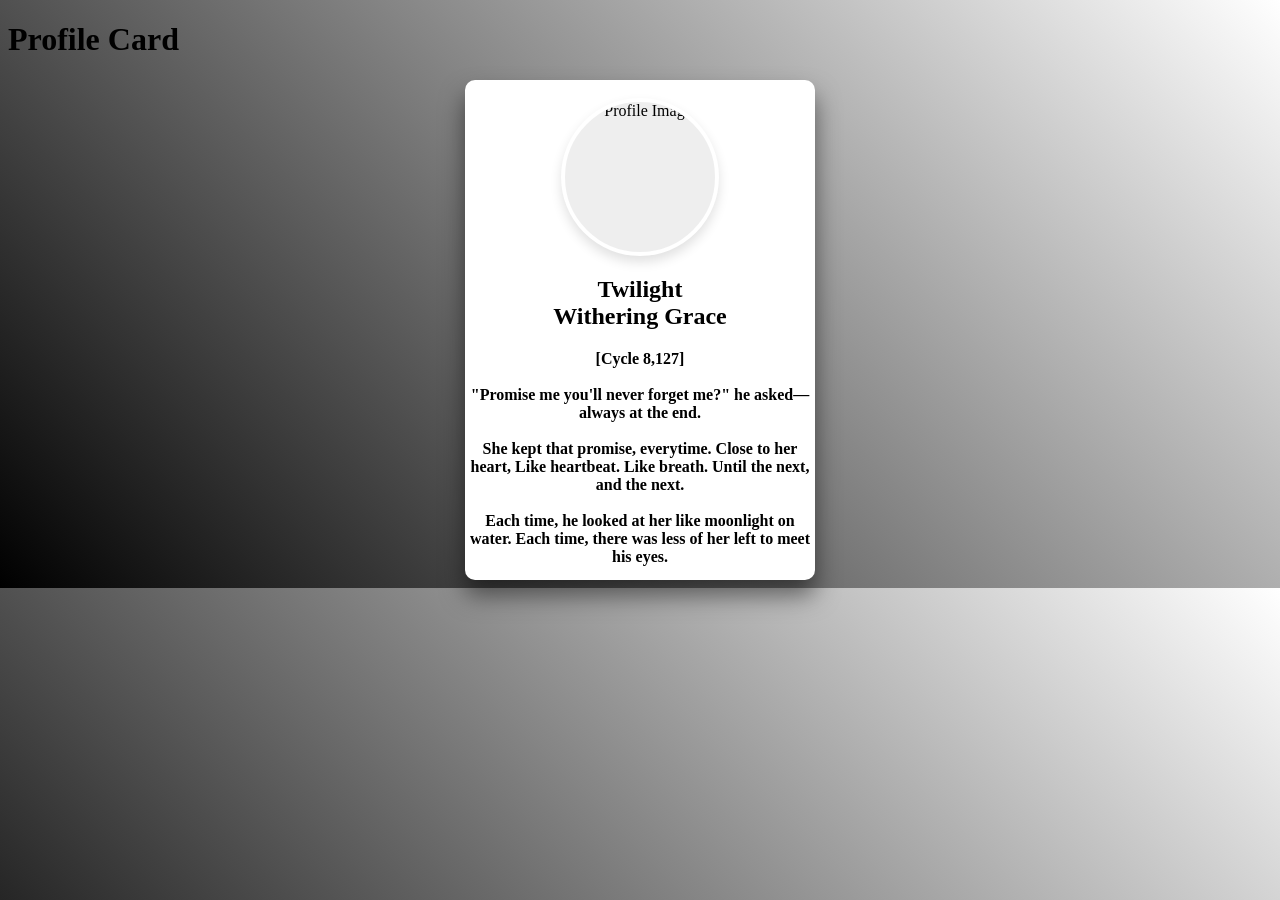
==== Profile card/index.html @ 86fcc5e8 "Add files via upload" ====
<!DOCTYPE html>
<html lang="en">
<head>
    <meta charset="UTF-8">
    <meta name="viewport" content="width=\, initial-scale=1.0">
    <title>Document</title>
    <link rel="stylesheet" href="style.css">
</head>
<body>
        <h1>Profile Card</h1>
        <div class="card">
            <div class="imgBx">
                <img src="https://static.wikia.nocookie.net/sol-rng/images/f/ff/WitheringGraceCandleBug.jpeg/revision/latest/scale-to-width-down/1000?cb=20251004024332" alt="Profile Image">
            </div>
            <div class="content">
                <h2>Twilight<br><span>Withering Grace</span></h2>
                <p>
                    <b>
                    [Cycle 8,127]
                    <br><br>
                    "Promise me you'll never forget me?" he asked—always at the end.
                    <br><br>
                    She kept that promise, everytime. Close to her heart, Like heartbeat. Like breath. Until the next, and the next.
                    <br><br>
                    Each time, he looked at her like moonlight on water.
                    Each time, there was less of her left to meet his eyes.
                    <br><br>
                    She did not cry.
                    The jewel wouldn't know what to do with her tears.
                    And so, to the forest, it turned back its stars—to begin eternity anew. It forgot every step. It forgot every vow. It forgot every name. It forgot what made her happy.
                    <br><br>
                    "I've told you this story, thousands of times,"
                    she said to a wind that never answered.
                    "You remember how it ends."
                    <br><br>
                    She remembered the warmth he never got to keep.
                    Waited in the clearing where time never looked.
                    <br><br>
                    "If love isn't enough to break the cycle..."
                    She watched him fade, again and again, his memory erased, over and over—
                    <br><br>
                    "...then let my memory be yours to bear."
                    </b>
                </p>
                <a href="#">Contact Me</a>
            </div>
        </div>
            </div>

            <script>
                // Non-blocking banner dismiss: adds .hidden to animate it away
                (function(){
                    const btn = document.querySelector('.banner-dismiss');
                    const banner = document.querySelector('.site-banner');
                    if (!btn || !banner) return;
                    btn.addEventListener('click', function(){
                        banner.classList.add('hidden');
                    });
                })();
            </script>
</body>
</html>
---- Profile card/style.css ----
.card {
    margin: auto;
    position: relative;
    width: 350px;
    height: 500px;
    background: #fff;
    border-radius: 10px;
    box-shadow: 0 15px 25px rgba(0,0,0,0.5);
    overflow: hidden;
    text-align: center;
}

img {
    position: relative;
    width: 150px;
    height: 150px;
    top: 0;
    left: 0;
}

/* Make profile image circular and responsive */
.imgBx {
    width: 150px;
    height: 150px;
    margin: 18px auto 8px;
    border-radius: 50%;
    overflow: hidden;
    display: flex;
    align-items: center;
    justify-content: center;
    box-shadow: 0 6px 12px rgba(0,0,0,0.12);
    border: 4px solid #fff;
    background: #eee;
}

.imgBx img {
    width: 100%;
    height: 100%;
    object-fit: cover;
    display: block;
}

/* smaller avatar on very small screens */
@media (max-width: 360px) {
    .imgBx { width: 110px; height: 110px; }
}

body {
    background: linear-gradient(45deg, #000000, #ffffff);
}
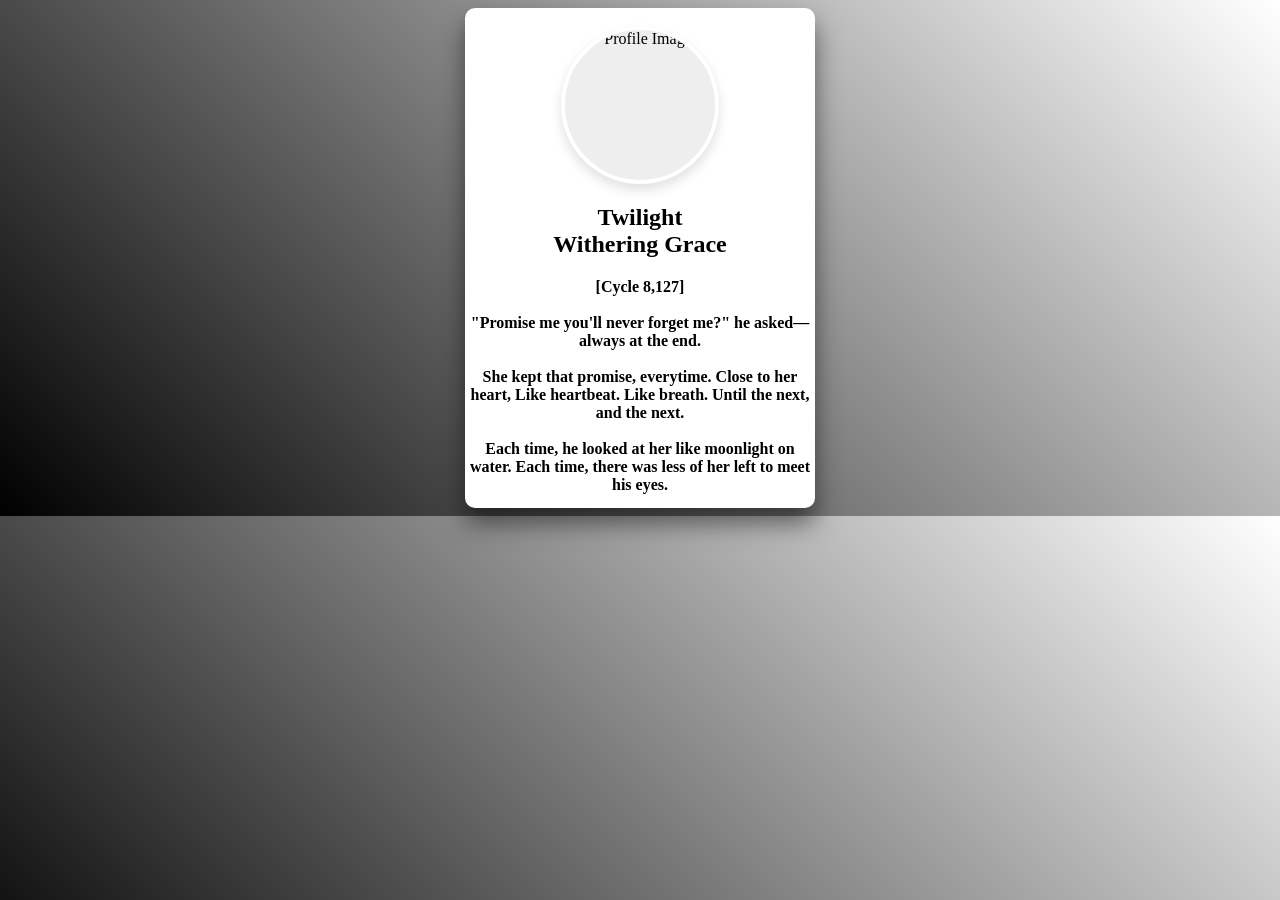
==== commit e3dcb669: "Latest Commit" ====
--- a/Profile card/index.html
+++ b/Profile card/index.html
@@ -1,62 +1,61 @@
-<!DOCTYPE html>
-<html lang="en">
-<head>
-    <meta charset="UTF-8">
-    <meta name="viewport" content="width=\, initial-scale=1.0">
-    <title>Document</title>
-    <link rel="stylesheet" href="style.css">
-</head>
-<body>
-        <h1>Profile Card</h1>
-        <div class="card">
-            <div class="imgBx">
-                <img src="https://static.wikia.nocookie.net/sol-rng/images/f/ff/WitheringGraceCandleBug.jpeg/revision/latest/scale-to-width-down/1000?cb=20251004024332" alt="Profile Image">
-            </div>
-            <div class="content">
-                <h2>Twilight<br><span>Withering Grace</span></h2>
-                <p>
-                    <b>
-                    [Cycle 8,127]
-                    <br><br>
-                    "Promise me you'll never forget me?" he asked—always at the end.
-                    <br><br>
-                    She kept that promise, everytime. Close to her heart, Like heartbeat. Like breath. Until the next, and the next.
-                    <br><br>
-                    Each time, he looked at her like moonlight on water.
-                    Each time, there was less of her left to meet his eyes.
-                    <br><br>
-                    She did not cry.
-                    The jewel wouldn't know what to do with her tears.
-                    And so, to the forest, it turned back its stars—to begin eternity anew. It forgot every step. It forgot every vow. It forgot every name. It forgot what made her happy.
-                    <br><br>
-                    "I've told you this story, thousands of times,"
-                    she said to a wind that never answered.
-                    "You remember how it ends."
-                    <br><br>
-                    She remembered the warmth he never got to keep.
-                    Waited in the clearing where time never looked.
-                    <br><br>
-                    "If love isn't enough to break the cycle..."
-                    She watched him fade, again and again, his memory erased, over and over—
-                    <br><br>
-                    "...then let my memory be yours to bear."
-                    </b>
-                </p>
-                <a href="#">Contact Me</a>
-            </div>
-        </div>
-            </div>
-
-            <script>
-                // Non-blocking banner dismiss: adds .hidden to animate it away
-                (function(){
-                    const btn = document.querySelector('.banner-dismiss');
-                    const banner = document.querySelector('.site-banner');
-                    if (!btn || !banner) return;
-                    btn.addEventListener('click', function(){
-                        banner.classList.add('hidden');
-                    });
-                })();
-            </script>
-</body>
+<!DOCTYPE html>
+<html lang="en">
+<head>
+    <meta charset="UTF-8">
+    <meta name="viewport" content="width=\, initial-scale=1.0">
+    <title>Document</title>
+    <link rel="stylesheet" href="style.css">
+</head>
+<body>
+        <div class="card">
+            <div class="imgBx">
+                <img src="https://static.wikia.nocookie.net/sol-rng/images/f/ff/WitheringGraceCandleBug.jpeg/revision/latest/scale-to-width-down/1000?cb=20251004024332" alt="Profile Image">
+            </div>
+            <div class="content">
+                <h2>Twilight<br><span>Withering Grace</span></h2>
+                <p>
+                    <b>
+                    [Cycle 8,127]
+                    <br><br>
+                    "Promise me you'll never forget me?" he asked—always at the end.
+                    <br><br>
+                    She kept that promise, everytime. Close to her heart, Like heartbeat. Like breath. Until the next, and the next.
+                    <br><br>
+                    Each time, he looked at her like moonlight on water.
+                    Each time, there was less of her left to meet his eyes.
+                    <br><br>
+                    She did not cry.
+                    The jewel wouldn't know what to do with her tears.
+                    And so, to the forest, it turned back its stars—to begin eternity anew. It forgot every step. It forgot every vow. It forgot every name. It forgot what made her happy.
+                    <br><br>
+                    "I've told you this story, thousands of times,"
+                    she said to a wind that never answered.
+                    "You remember how it ends."
+                    <br><br>
+                    She remembered the warmth he never got to keep.
+                    Waited in the clearing where time never looked.
+                    <br><br>
+                    "If love isn't enough to break the cycle..."
+                    She watched him fade, again and again, his memory erased, over and over—
+                    <br><br>
+                    "...then let my memory be yours to bear."
+                    </b>
+                </p>
+                <a href="#">Contact Me</a>
+            </div>
+        </div>
+            </div>
+
+            <script>
+                // Non-blocking banner dismiss: adds .hidden to animate it away
+                (function(){
+                    const btn = document.querySelector('.banner-dismiss');
+                    const banner = document.querySelector('.site-banner');
+                    if (!btn || !banner) return;
+                    btn.addEventListener('click', function(){
+                        banner.classList.add('hidden');
+                    });
+                })();
+            </script>
+</body>
 </html>
--- a/Profile card/style.css
+++ b/Profile card/style.css
@@ -1,50 +1,50 @@
-.card {
-    margin: auto;
-    position: relative;
-    width: 350px;
-    height: 500px;
-    background: #fff;
-    border-radius: 10px;
-    box-shadow: 0 15px 25px rgba(0,0,0,0.5);
-    overflow: hidden;
-    text-align: center;
-}
-
-img {
-    position: relative;
-    width: 150px;
-    height: 150px;
-    top: 0;
-    left: 0;
-}
-
-/* Make profile image circular and responsive */
-.imgBx {
-    width: 150px;
-    height: 150px;
-    margin: 18px auto 8px;
-    border-radius: 50%;
-    overflow: hidden;
-    display: flex;
-    align-items: center;
-    justify-content: center;
-    box-shadow: 0 6px 12px rgba(0,0,0,0.12);
-    border: 4px solid #fff;
-    background: #eee;
-}
-
-.imgBx img {
-    width: 100%;
-    height: 100%;
-    object-fit: cover;
-    display: block;
-}
-
-/* smaller avatar on very small screens */
-@media (max-width: 360px) {
-    .imgBx { width: 110px; height: 110px; }
-}
-
-body {
-    background: linear-gradient(45deg, #000000, #ffffff);
+.card {
+    margin: auto;
+    position: relative;
+    width: 350px;
+    height: 500px;
+    background: #fff;
+    border-radius: 10px;
+    box-shadow: 0 15px 25px rgba(0,0,0,0.5);
+    overflow: hidden;
+    text-align: center;
+}
+
+img {
+    position: relative;
+    width: 150px;
+    height: 150px;
+    top: 0;
+    left: 0;
+}
+
+/* Make profile image circular and responsive */
+.imgBx {
+    width: 150px;
+    height: 150px;
+    margin: 18px auto 8px;
+    border-radius: 50%;
+    overflow: hidden;
+    display: flex;
+    align-items: center;
+    justify-content: center;
+    box-shadow: 0 6px 12px rgba(0,0,0,0.12);
+    border: 4px solid #fff;
+    background: #eee;
+}
+
+.imgBx img {
+    width: 100%;
+    height: 100%;
+    object-fit: cover;
+    display: block;
+}
+
+/* smaller avatar on very small screens */
+@media (max-width: 360px) {
+    .imgBx { width: 110px; height: 110px; }
+}
+
+body {
+    background: linear-gradient(45deg, #000000, #ffffff);
 }
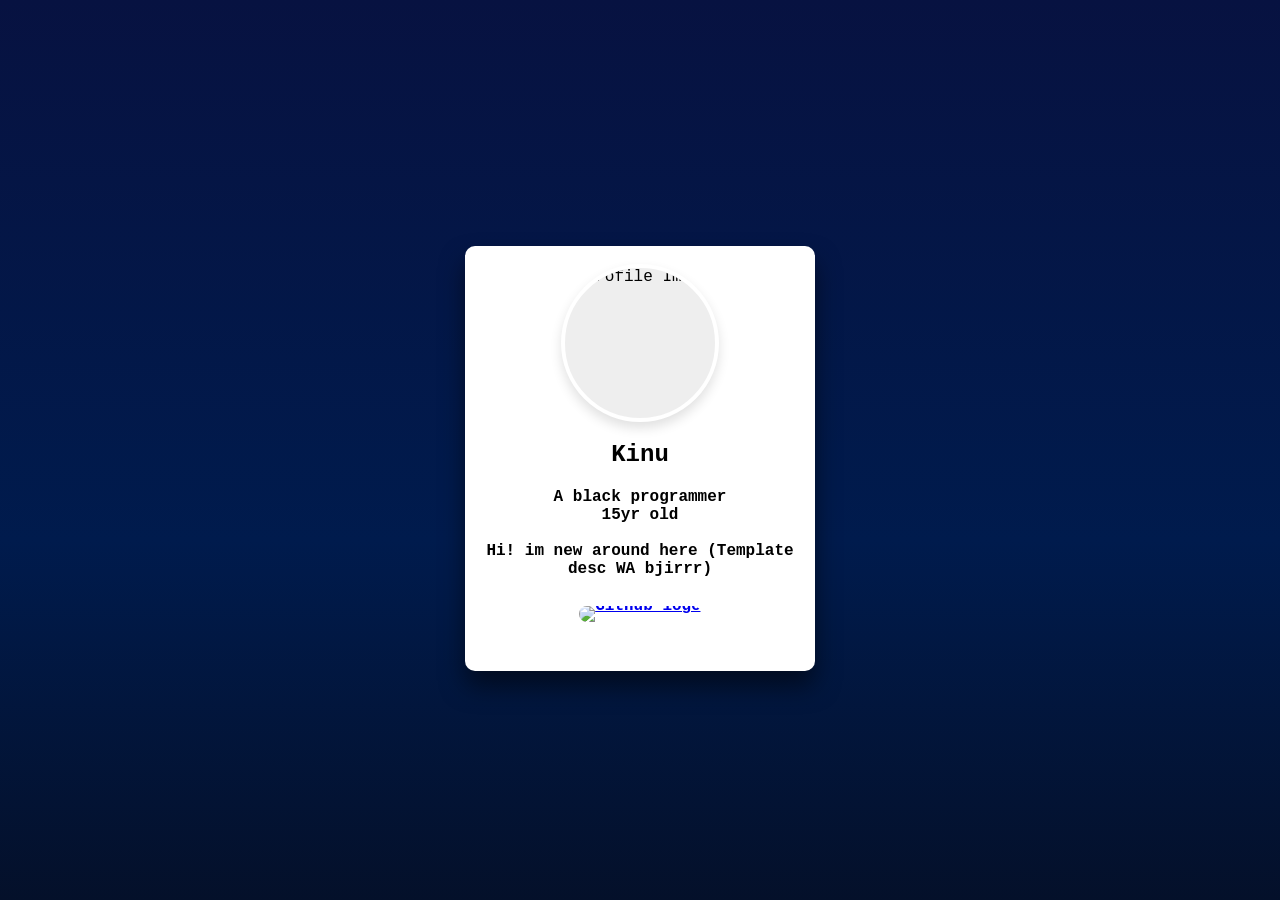
==== commit 4bba3ee8: "test" ====
--- a/Profile card/index.html
+++ b/Profile card/index.html
@@ -9,45 +9,26 @@
 <body>
         <div class="card">
             <div class="imgBx">
-                <img src="https://static.wikia.nocookie.net/sol-rng/images/f/ff/WitheringGraceCandleBug.jpeg/revision/latest/scale-to-width-down/1000?cb=20251004024332" alt="Profile Image">
+                <img src="https://avatars.githubusercontent.com/u/229568276?s=400&u=14ecacdc52f7a46c5fa834ecdc80934fe9697f48&v=4" alt="Profile Image">
             </div>
             <div class="content">
-                <h2>Twilight<br><span>Withering Grace</span></h2>
+                <h2>Kinu</h2>
                 <p>
                     <b>
-                    [Cycle 8,127]
+                    A black programmer
+                    <br>
+                    15yr old
                     <br><br>
-                    "Promise me you'll never forget me?" he asked—always at the end.
-                    <br><br>
-                    She kept that promise, everytime. Close to her heart, Like heartbeat. Like breath. Until the next, and the next.
-                    <br><br>
-                    Each time, he looked at her like moonlight on water.
-                    Each time, there was less of her left to meet his eyes.
-                    <br><br>
-                    She did not cry.
-                    The jewel wouldn't know what to do with her tears.
-                    And so, to the forest, it turned back its stars—to begin eternity anew. It forgot every step. It forgot every vow. It forgot every name. It forgot what made her happy.
-                    <br><br>
-                    "I've told you this story, thousands of times,"
-                    she said to a wind that never answered.
-                    "You remember how it ends."
-                    <br><br>
-                    She remembered the warmth he never got to keep.
-                    Waited in the clearing where time never looked.
-                    <br><br>
-                    "If love isn't enough to break the cycle..."
-                    She watched him fade, again and again, his memory erased, over and over—
-                    <br><br>
-                    "...then let my memory be yours to bear."
-                    </b>
+                    Hi! im new around here (Template desc WA bjirrr)
                 </p>
-                <a href="#">Contact Me</a>
+                <a class="logo-link" href="https://github.com/kahang02cantscript" title="kahang02cantscript on GitHub" aria-label="Open GitHub profile in new tab" target="_blank" rel="noopener noreferrer">
+                    <img class="logo-img" src="https://pngimg.com/uploads/github/github_PNG40.png" alt="GitHub logo">
+                </a>
             </div>
         </div>
             </div>
 
             <script>
-                // Non-blocking banner dismiss: adds .hidden to animate it away
                 (function(){
                     const btn = document.querySelector('.banner-dismiss');
                     const banner = document.querySelector('.site-banner');
--- a/Profile card/style.css
+++ b/Profile card/style.css
@@ -1,13 +1,15 @@
 .card {
-    margin: auto;
-    position: relative;
+    margin: 80px auto;
+    position:relative;
     width: 350px;
-    height: 500px;
+    height: 425px;
     background: #fff;
     border-radius: 10px;
     box-shadow: 0 15px 25px rgba(0,0,0,0.5);
     overflow: hidden;
     text-align: center;
+    src: url();
+    animation:identifier-card 3s;
 }
 
 img {
@@ -18,7 +20,6 @@
     left: 0;
 }
 
-/* Make profile image circular and responsive */
 .imgBx {
     width: 150px;
     height: 150px;
@@ -40,11 +41,42 @@
     display: block;
 }
 
-/* smaller avatar on very small screens */
 @media (max-width: 360px) {
     .imgBx { width: 110px; height: 110px; }
 }
 
 body {
-    background: linear-gradient(45deg, #000000, #ffffff);
+    background: linear-gradient(180deg, #071241 0%, #001b4d 60%, #04102a 100%);
+    min-height: 100vh;
+    display: flex;
+    align-items: center;
+    justify-content: center;
+    background-attachment: fixed;
+    font-family: 'Courier New', Courier, monospace;
+}
+
+.logo-link {   
+    display:inline-block;
+    margin-top:12px;
+    line-height:0;
+}
+.logo-img {
+    width:44px;
+    height:44px;
+    object-fit: contain;
+    transition: transform .18s ease, box-shadow .18s ease;
+    border-radius:8px;
+}
+.logo-link:hover .logo-img, .logo-link:focus .logo-img { 
+    transform: translateY(-3px) scale(1.05); 
+    box-shadow: 0 8px 18px rgba(0,0,0,0.18);
+}
+.logo-link:focus {
+    outline: 3px solid rgba(6,182,212,0.12);
+    border-radius:8px;
+}
+
+@keyframes identifier-card {
+    0%{opacity: 0%}
+    100%{opacity:100%;}
 }
